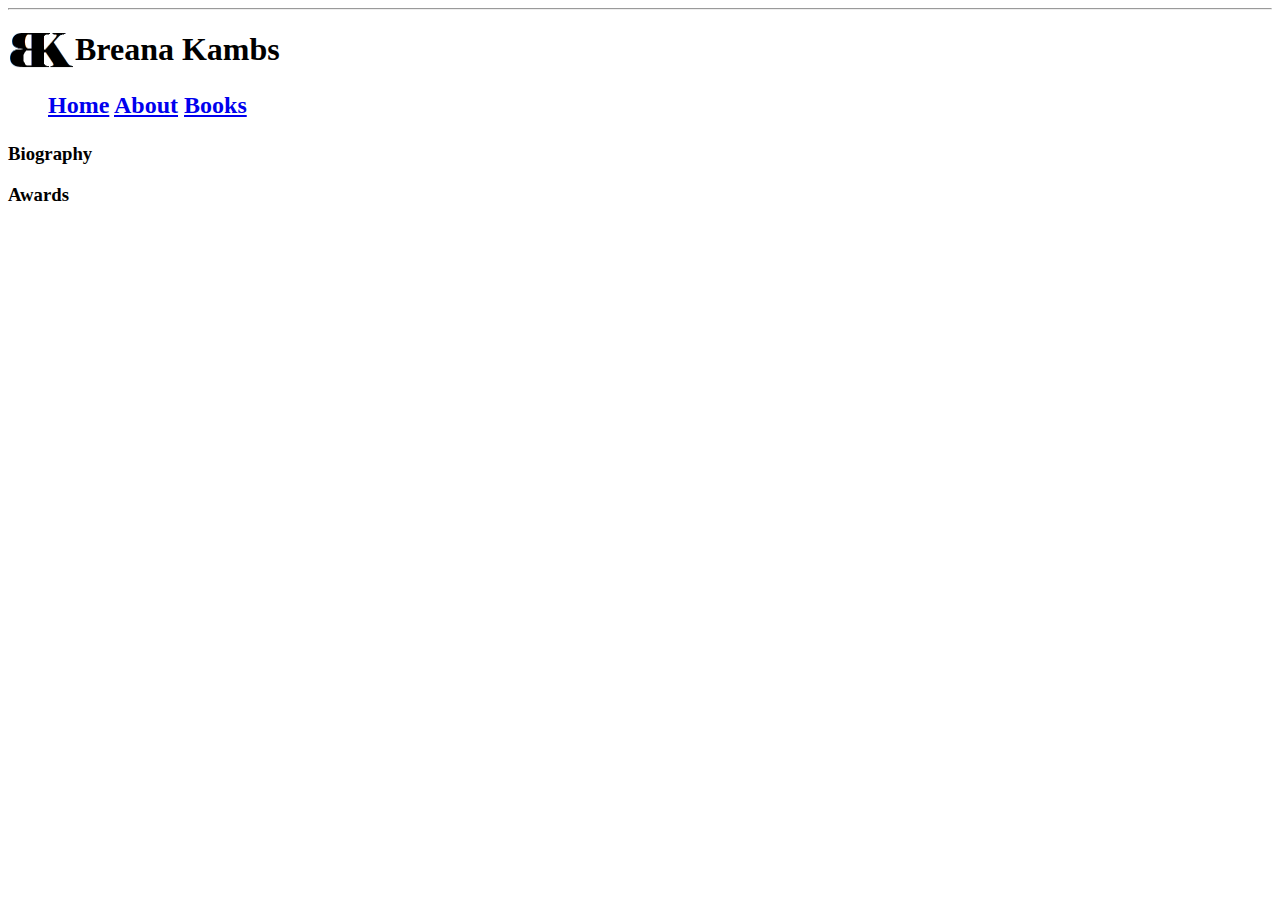
==== about.html @ 58b7576e "I added html pages and content based on my wireframe sketches" ====
<!DOCTYPE html>
<html lang="en">
<head>
  <meta charset="utf-8">
  <meta name="Description" content="INF 7420 Project">
  <meta name="viewport" content="width=device-width, initial-scale=1">
  <title>Breana Kambs Official Website</title>
  <link rel="shortcut icon" type="image/png" href="images/favicon.png">
</head>
<body>
  <hr /> 
  <h1><img src="images/Kambs-Logo.png" alt="Kambs-Logo" width="67" height="38" align="left" align="middle" />
  Breana Kambs</h1>
  <nav>
    <h2>
    <ul>
      <a href="index.html">Home</a>
      <a href="about.html">About</a>
      <a href="books.html">Books</a>
    </ul></h2></nav>
  <h3><li>Biography</li></h3>
  <h3><li>Awards</li></h3>
</body>
</html>
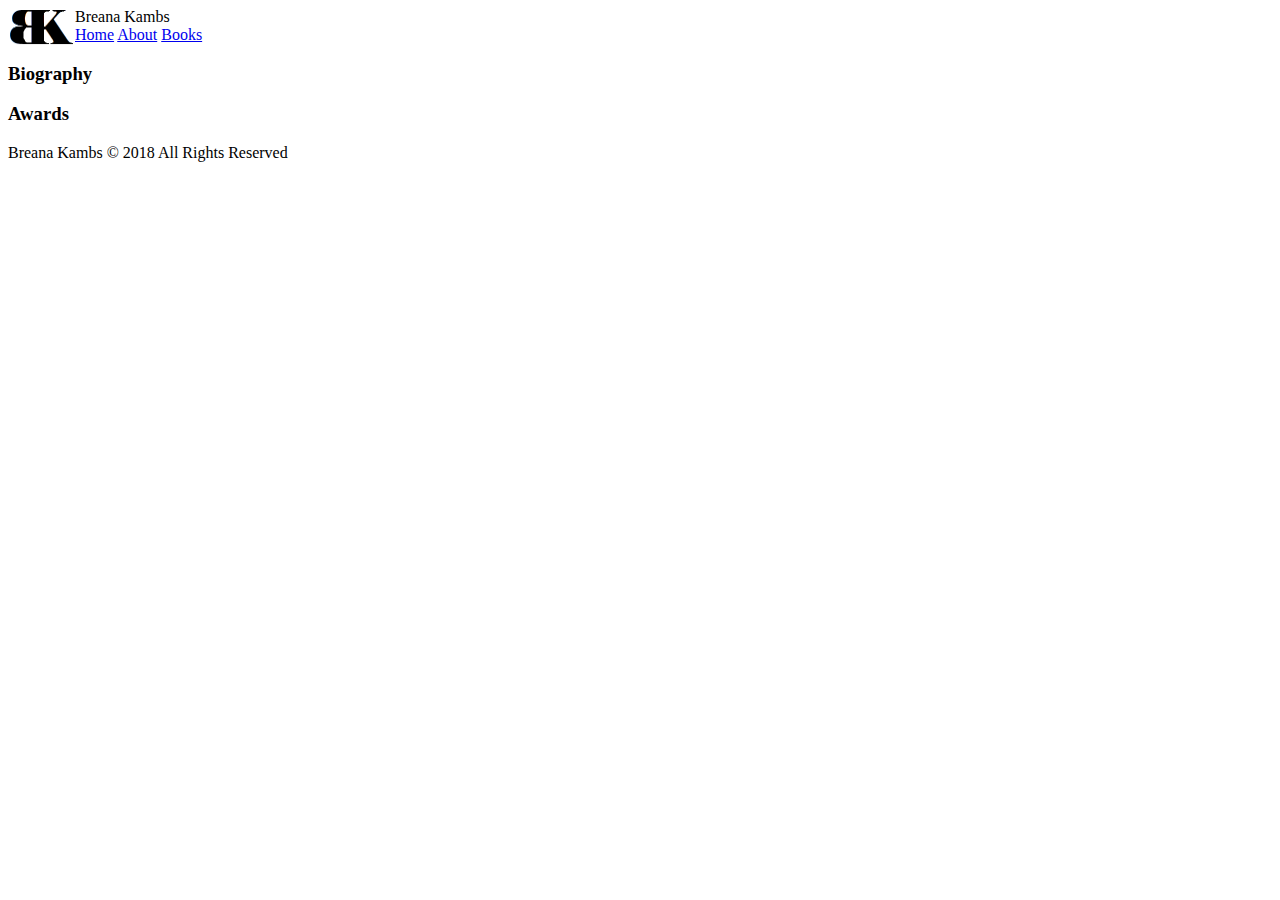
==== commit 5a4bf67a: "Merge pull request #5 from INF7420/html" ====
--- a/about.html
+++ b/about.html
@@ -8,17 +8,16 @@
   <link rel="shortcut icon" type="image/png" href="images/favicon.png">
 </head>
 <body>
-  <hr /> 
-  <h1><img src="images/Kambs-Logo.png" alt="Kambs-Logo" width="67" height="38" align="left" align="middle" />
-  Breana Kambs</h1>
-  <nav>
-    <h2>
-    <ul>
-      <a href="index.html">Home</a>
-      <a href="about.html">About</a>
-      <a href="books.html">Books</a>
-    </ul></h2></nav>
-  <h3><li>Biography</li></h3>
-  <h3><li>Awards</li></h3>
+  <header><img src="images/Kambs-Logo.png" alt="Kambs-Logo" width="67" height="38" align="left" align="middle" />
+    Breana Kambs</header>
+    <nav><a href="index.html">Home</a>
+        <a href="about.html">About</a>
+        <a href="books.html">Books</a>
+    </nav>
+  <main>
+    <h3>Biography</h3>
+    <h3>Awards</h3>
+  </main>
+  <footer> Breana Kambs &copy; 2018 All Rights Reserved </footer>
 </body>
 </html>
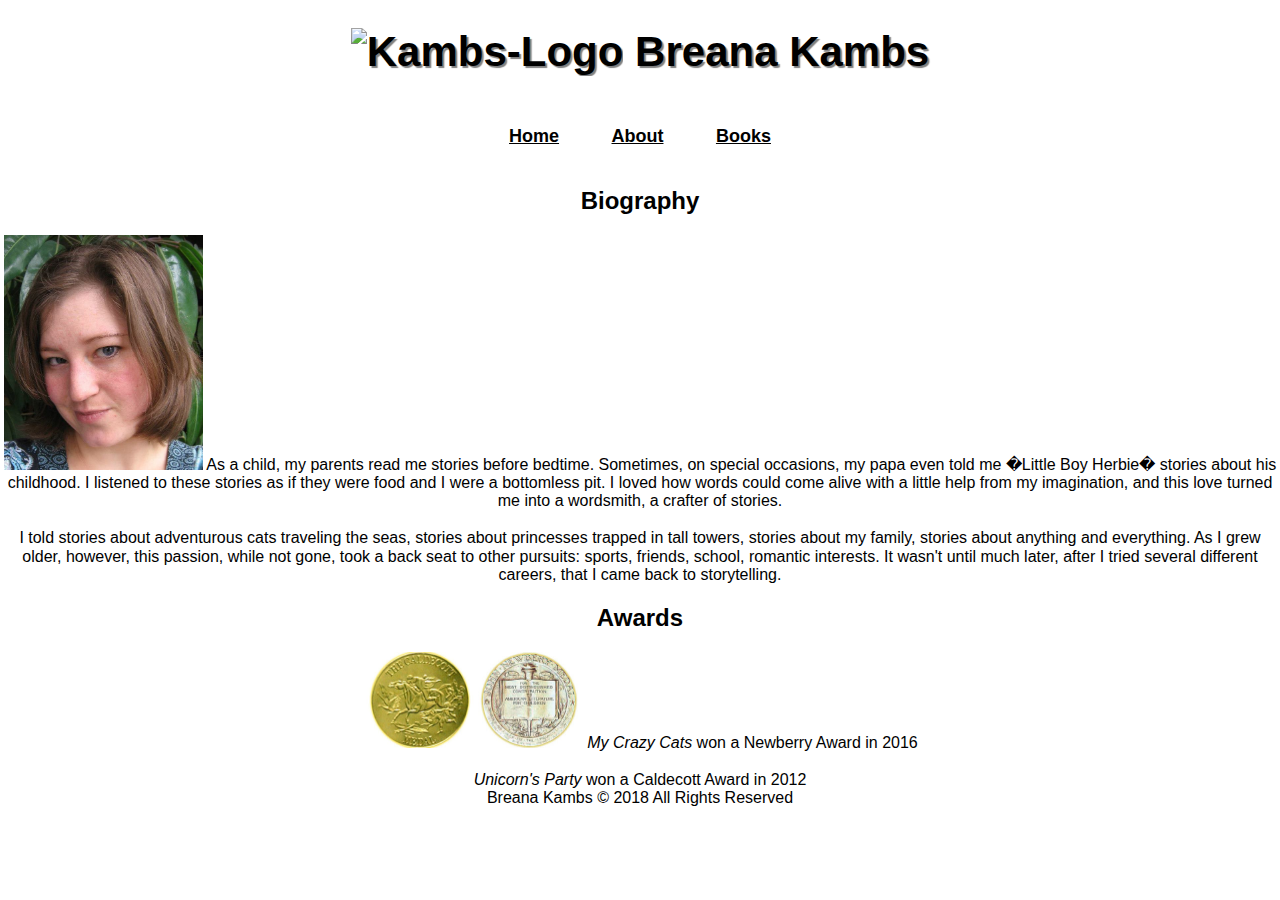
==== commit 1270b3f8: "I added backup files to my Kambs-project folder." ====
--- a/about.html
+++ b/about.html
@@ -1,23 +1,30 @@
 <!DOCTYPE html>
 <html lang="en">
-<head>
-  <meta charset="utf-8">
-  <meta name="Description" content="INF 7420 Project">
-  <meta name="viewport" content="width=device-width, initial-scale=1">
-  <title>Breana Kambs Official Website</title>
-  <link rel="shortcut icon" type="image/png" href="images/favicon.png">
-</head>
+    <head>
+        <meta charset="utf-8">
+        <meta name="Description" content="INF 7420 Project">
+        <meta name="viewport" content="width=device-width, initial-scale=1">
+        <title>Breana Kambs Official Website</title>
+        <link rel="shortcut icon" type="image/png" href="images/favicon.ico">
+        <link rel="stylesheet" href="https://cdnjs.cloudflare.com/ajax/libs/modern-normalize/0.5.0/modern-normalize.min.css">
+        <link rel="stylesheet" href="styles.css">
+    </head>
 <body>
-  <header><img src="images/Kambs-Logo.png" alt="Kambs-Logo" width="67" height="38" align="left" align="middle" />
-    Breana Kambs</header>
-    <nav><a href="index.html">Home</a>
-        <a href="about.html">About</a>
-        <a href="books.html">Books</a>
-    </nav>
-  <main>
-    <h3>Biography</h3>
-    <h3>Awards</h3>
-  </main>
-  <footer> Breana Kambs &copy; 2018 All Rights Reserved </footer>
+  <header><h1><img src="images/Kambs-Logo.png" alt="Kambs-Logo" width="67" height="38"/>
+    Breana Kambs</h1></header>
+     <nav><ul>
+        <li><a href="index.html"><h3>Home</h3></a></li>
+        <li><a href="about.html"><h3>About</h3></a></li>
+        <li><a href="books.html"><h3>Books</h3></a></li>
+      </ul></nav>
+    <main>
+        <div id="About-Title"> <h2>Biography</h2></div>
+        <div id="About"> <img src="images/BKambs.jpg" alt=headshot width="199" height="235"> As a child, my parents read me stories before bedtime. Sometimes, on special occasions, my papa even told me �Little Boy Herbie� stories about his childhood. I listened to these stories as if they were food and I were a bottomless pit. I loved how words could come alive with a little help from my imagination, and this love turned me into a wordsmith, a crafter of stories. 
+            <br><br>I told stories about adventurous cats traveling the seas, stories about princesses trapped in tall towers, stories about my family, stories about anything and everything. As I grew older, however, this passion, while not gone, took a back seat to other pursuits: sports, friends, school, romantic interests. It wasn't until much later, after I tried several different careers, that I came back to storytelling.</div>
+        <div id="Awards-Title"> <h2>Awards</h2></div>
+        <div id="Awards"> <img src="images/caldecott-newbery.jpg" alt=awards width="225" height="96"><em>My Crazy  Cats</em> won a Newberry Award in 2016<br><br><em>Unicorn's Party</em> won a Caldecott Award in 2012
+
+    </main>
+    <footer> Breana Kambs &copy; 2018 All Rights Reserved </footer>
 </body>
-</html>
+</html>--- a/styles.css
+++ b/styles.css
@@ -0,0 +1,14 @@
+body {font-family: Verdana, Arial, sans-serif;
+    font-size: 16px;
+    background-color: white;}
+h1 {font-size: 42px;}
+h2 {font-size: 24px;}
+h3 {font-size: 18px;}
+header {text-align: center; text-shadow: 2px 2px 1px #808080;}
+nav {border: black 2px}
+a {color: black;}
+ul {width: 720px; padding: 1px; margin: 0px auto 0px auto; text-align: center;}
+li {display: inline-block; margin: 2px 24px 2px 24px; border: 1x solid black}
+main {text-align: center;}
+p {font-family: "Comic Sans MS", cursive, sans-serif}
+footer {font-family: Verdana, Arial, sans-serif; vertical-align: bottom; text-align: center}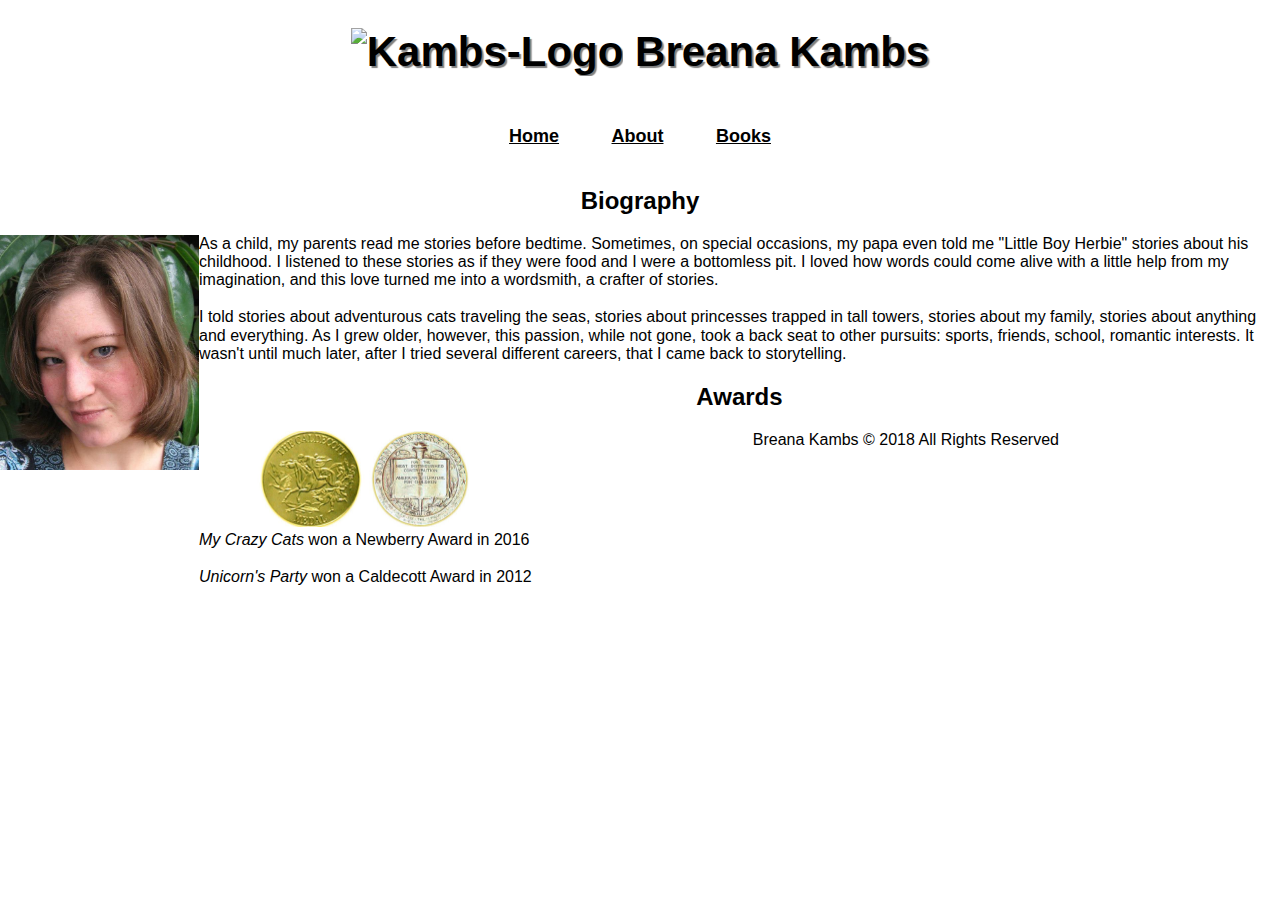
==== commit 5dfc6886: "Making changes." ====
--- a/about.html
+++ b/about.html
@@ -19,10 +19,12 @@
       </ul></nav>
     <main>
         <div id="About-Title"> <h2>Biography</h2></div>
-        <div id="About"> <img src="images/BKambs.jpg" alt=headshot width="199" height="235"> As a child, my parents read me stories before bedtime. Sometimes, on special occasions, my papa even told me �Little Boy Herbie� stories about his childhood. I listened to these stories as if they were food and I were a bottomless pit. I loved how words could come alive with a little help from my imagination, and this love turned me into a wordsmith, a crafter of stories. 
+        <div id="About"> <img src="images/BKambs.jpg" alt=headshot width="199" height="235"></div>
+        <div id="About-P"> As a child, my parents read me stories before bedtime. Sometimes, on special occasions, my papa even told me "Little Boy Herbie" stories about his childhood. I listened to these stories as if they were food and I were a bottomless pit. I loved how words could come alive with a little help from my imagination, and this love turned me into a wordsmith, a crafter of stories. 
             <br><br>I told stories about adventurous cats traveling the seas, stories about princesses trapped in tall towers, stories about my family, stories about anything and everything. As I grew older, however, this passion, while not gone, took a back seat to other pursuits: sports, friends, school, romantic interests. It wasn't until much later, after I tried several different careers, that I came back to storytelling.</div>
         <div id="Awards-Title"> <h2>Awards</h2></div>
-        <div id="Awards"> <img src="images/caldecott-newbery.jpg" alt=awards width="225" height="96"><em>My Crazy  Cats</em> won a Newberry Award in 2016<br><br><em>Unicorn's Party</em> won a Caldecott Award in 2012
+        <div id="Awards"> <img src="images/caldecott-newbery.jpg" alt=awards width="225" height="96">
+        <div id="Awards-P"><em>My Crazy  Cats</em> won a Newberry Award in 2016<br><br><em>Unicorn's Party</em> won a Caldecott Award in 2012 </div>
 
     </main>
     <footer> Breana Kambs &copy; 2018 All Rights Reserved </footer>
--- a/styles.css
+++ b/styles.css
@@ -5,10 +5,19 @@
 h2 {font-size: 24px;}
 h3 {font-size: 18px;}
 header {text-align: center; text-shadow: 2px 2px 1px #808080;}
-nav {border: black 2px}
-a {color: black;}
+a {color: black}
 ul {width: 720px; padding: 1px; margin: 0px auto 0px auto; text-align: center;}
-li {display: inline-block; margin: 2px 24px 2px 24px; border: 1x solid black}
-main {text-align: center;}
-p {font-family: "Comic Sans MS", cursive, sans-serif}
-footer {font-family: Verdana, Arial, sans-serif; vertical-align: bottom; text-align: center}+li {display: inline-block; margin: 2px 24px 2px 24px; border: 1x solid black;}
+main {text-align: center}   
+    div#Cats {float: left; outline-color: black; outline-width: 4px;}
+        div#Cats-Synopsis {float: center; text-align: left;}
+    div#Banana {float: left;}
+        div#Banana-Synopsis {float: center; text-align: left;}
+    div#Unicorn {float: left;}
+        div#Unicorn-Synopsis {float: center; text-align: left;}
+    div#About {float: left;}
+        div#About-P {float: center; text-align: left;}
+    div#Awards {float: left;}
+        div#Awards-P {float: center; text-align: left;}
+p {font-family: "Comic Sans MS", cursive, sans-serif;}
+footer {font-family: Verdana, Arial, sans-serif; vertical-align: bottom; text-align: center;}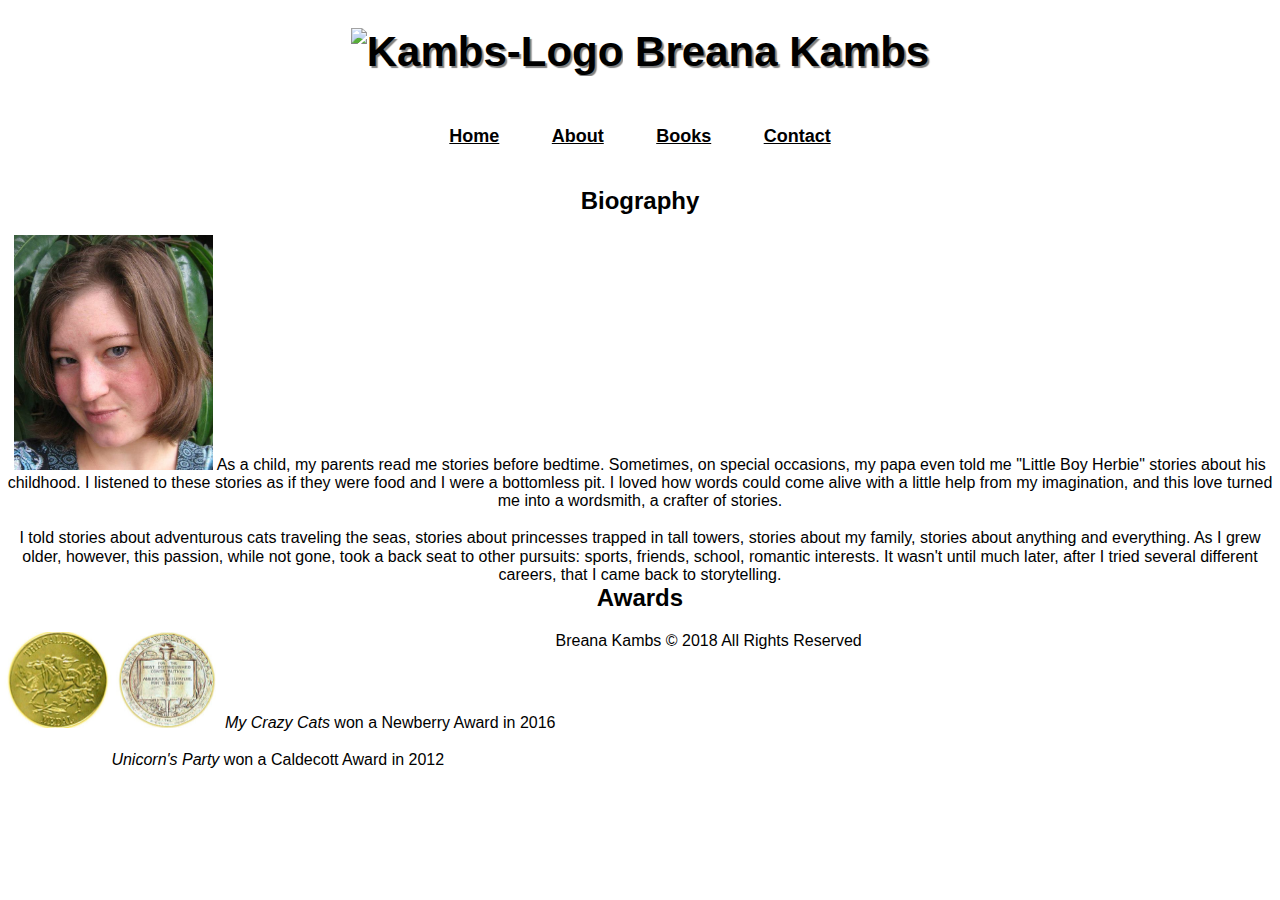
==== commit fa31c706: "I added a contact page, created a form, and styled it using CSS." ====
--- a/about.html
+++ b/about.html
@@ -10,23 +10,21 @@
         <link rel="stylesheet" href="styles.css">
     </head>
 <body>
-  <header><h1><img src="images/Kambs-Logo.png" alt="Kambs-Logo" width="67" height="38"/>
+    <header><h1><img src="images/Kambs-Logo.png" alt="Kambs-Logo" width="67" height="38"/>
     Breana Kambs</h1></header>
-     <nav><ul>
+    <nav><ul>
         <li><a href="index.html"><h3>Home</h3></a></li>
         <li><a href="about.html"><h3>About</h3></a></li>
         <li><a href="books.html"><h3>Books</h3></a></li>
+        <li><a href="contact.html"><h3>Contact</h3></a></li>
       </ul></nav>
     <main>
         <div id="About-Title"> <h2>Biography</h2></div>
-        <div id="About"> <img src="images/BKambs.jpg" alt=headshot width="199" height="235"></div>
-        <div id="About-P"> As a child, my parents read me stories before bedtime. Sometimes, on special occasions, my papa even told me "Little Boy Herbie" stories about his childhood. I listened to these stories as if they were food and I were a bottomless pit. I loved how words could come alive with a little help from my imagination, and this love turned me into a wordsmith, a crafter of stories. 
+        <div id="About"> <img src="images/BKambs.jpg" alt=headshot width="199" height="235"> As a child, my parents read me stories before bedtime. Sometimes, on special occasions, my papa even told me "Little Boy Herbie" stories about his childhood. I listened to these stories as if they were food and I were a bottomless pit. I loved how words could come alive with a little help from my imagination, and this love turned me into a wordsmith, a crafter of stories. 
             <br><br>I told stories about adventurous cats traveling the seas, stories about princesses trapped in tall towers, stories about my family, stories about anything and everything. As I grew older, however, this passion, while not gone, took a back seat to other pursuits: sports, friends, school, romantic interests. It wasn't until much later, after I tried several different careers, that I came back to storytelling.</div>
         <div id="Awards-Title"> <h2>Awards</h2></div>
-        <div id="Awards"> <img src="images/caldecott-newbery.jpg" alt=awards width="225" height="96">
-        <div id="Awards-P"><em>My Crazy  Cats</em> won a Newberry Award in 2016<br><br><em>Unicorn's Party</em> won a Caldecott Award in 2012 </div>
-
-    </main>
+        <div id="Awards"> <img src="images/caldecott-newbery.jpg" alt=awards width="225" height="96"><em>My Crazy  Cats</em> won a Newberry Award in 2016<br><br><em>Unicorn's Party</em> won a Caldecott Award in 2012
+     </main>
     <footer> Breana Kambs &copy; 2018 All Rights Reserved </footer>
 </body>
 </html>--- a/styles.css
+++ b/styles.css
@@ -8,8 +8,9 @@
 a {color: black}
 ul {width: 720px; padding: 1px; margin: 0px auto 0px auto; text-align: center;}
 li {display: inline-block; margin: 2px 24px 2px 24px; border: 1x solid black;}
+button {background-color:white; color: black; padding: 15px 32 px; text-align: center; display: inline-block; font-family: Verdana, Arial, sans-serif;}
 main {text-align: center}   
-    div#Cats {float: left; outline-color: black; outline-width: 4px;}
+        div#Cats {float: left; outline-color: black; outline-width: 4px;}
         div#Cats-Synopsis {float: center; text-align: left;}
     div#Banana {float: left;}
         div#Banana-Synopsis {float: center; text-align: left;}
@@ -19,5 +20,16 @@
         div#About-P {float: center; text-align: left;}
     div#Awards {float: left;}
         div#Awards-P {float: center; text-align: left;}
+    .form-input {
+        width: 300px; 
+        padding: 12px 20px; 
+        margin: 8px 0;            
+        box-sizing: border-box;
+        }
+    input [type=text]:hover {border-color: blue;}
+    input [type=email]:hover {border-color: blue;}
+    input [name=message]:hover {border-color: blue;}
+    input [type=submit]:hover {border-color: blue;}
+    input [type="hidden" name="_next" value="https://site.io/thanks.html"/>
 p {font-family: "Comic Sans MS", cursive, sans-serif;}
 footer {font-family: Verdana, Arial, sans-serif; vertical-align: bottom; text-align: center;}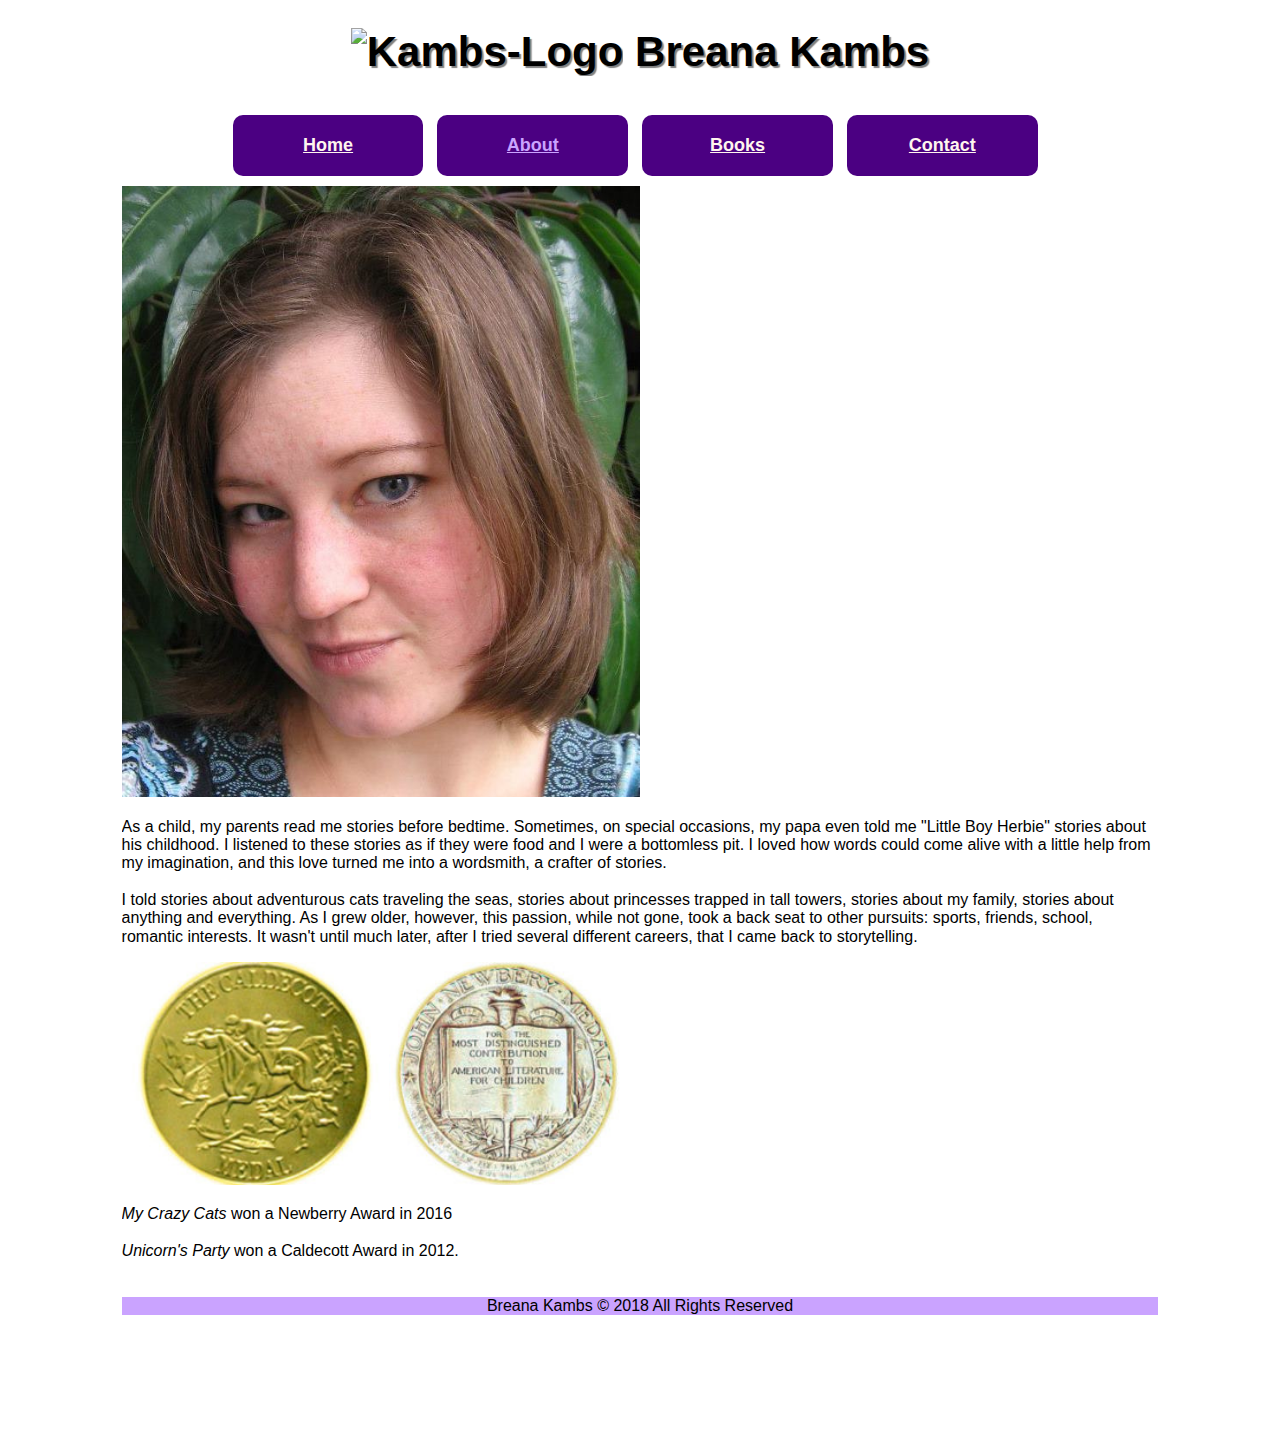
==== commit 6ef62963: "I am continuing to perfect the HTML and CSS." ====
--- a/about.html
+++ b/about.html
@@ -10,21 +10,31 @@
         <link rel="stylesheet" href="styles.css">
     </head>
 <body>
-    <header><h1><img src="images/Kambs-Logo.png" alt="Kambs-Logo" width="67" height="38"/>
-    Breana Kambs</h1></header>
-    <nav><ul>
-        <li><a href="index.html"><h3>Home</h3></a></li>
-        <li><a href="about.html"><h3>About</h3></a></li>
-        <li><a href="books.html"><h3>Books</h3></a></li>
-        <li><a href="contact.html"><h3>Contact</h3></a></li>
-      </ul></nav>
-    <main>
-        <div id="About-Title"> <h2>Biography</h2></div>
-        <div id="About"> <img src="images/BKambs.jpg" alt=headshot width="199" height="235"> As a child, my parents read me stories before bedtime. Sometimes, on special occasions, my papa even told me "Little Boy Herbie" stories about his childhood. I listened to these stories as if they were food and I were a bottomless pit. I loved how words could come alive with a little help from my imagination, and this love turned me into a wordsmith, a crafter of stories. 
-            <br><br>I told stories about adventurous cats traveling the seas, stories about princesses trapped in tall towers, stories about my family, stories about anything and everything. As I grew older, however, this passion, while not gone, took a back seat to other pursuits: sports, friends, school, romantic interests. It wasn't until much later, after I tried several different careers, that I came back to storytelling.</div>
-        <div id="Awards-Title"> <h2>Awards</h2></div>
-        <div id="Awards"> <img src="images/caldecott-newbery.jpg" alt=awards width="225" height="96"><em>My Crazy  Cats</em> won a Newberry Award in 2016<br><br><em>Unicorn's Party</em> won a Caldecott Award in 2012
-     </main>
-    <footer> Breana Kambs &copy; 2018 All Rights Reserved </footer>
+    <div id="header">
+        <h1><img src="images/Kambs-Logo.png" alt="Kambs-Logo" width="67" height="38"/> Breana Kambs</h1>
+    </div>
+    <div id="nav">
+        <ul>
+            <li><a href="index.html"><h3>Home</h3></a></li>
+            <li><a class="active" href="about.html"><h3>About</h3></a></li>
+            <li><a href="books.html"><h3>Books</h3></a></li>
+            <li><a href="contact.html"><h3>Contact</h3></h3></a></li>
+        </ul></nav>
+    <div id="content">
+        <div id="article a-image1">
+                <img src="images/BKambs.jpg" class="small" alt=headshot >
+        </div>
+        <div id="article a-desc1">
+            <p>As a child, my parents read me stories before bedtime. Sometimes, on special occasions, my papa even told me "Little Boy Herbie" stories about his childhood. I listened to these stories as if they were food and I were a bottomless pit. I loved how words could come alive with a little help from my imagination, and this love turned me into a wordsmith, a crafter of stories. 
+            <br><br>I told stories about adventurous cats traveling the seas, stories about princesses trapped in tall towers, stories about my family, stories about anything and everything. As I grew older, however, this passion, while not gone, took a back seat to other pursuits: sports, friends, school, romantic interests. It wasn't until much later, after I tried several different careers, that I came back to storytelling.</p>
+        </div>
+        <div id="article a-image2">
+                <img src="images/caldecott-newbery.jpg" class="small" alt=awards >
+        </div>
+        <div id="article a-descr2">
+            <p><em>My Crazy  Cats</em> won a Newberry Award in 2016<br><br><em>Unicorn's Party</em> won a Caldecott Award in 2012.</p>
+        </div>
+    </div>
+    <div id="footer"> <p>Breana Kambs &copy; 2018 All Rights Reserved</p>
+    </div>
 </body>
-</html>--- a/styles.css
+++ b/styles.css
@@ -1,35 +1,77 @@
-body {font-family: Verdana, Arial, sans-serif;
+body {width: 90%;
+    margin: 0 auto;
+    align-content: center;
+    font-family: Verdana, Arial, sans-serif;
     font-size: 16px;
     background-color: white;}
+#content {overflow:auto;}
+#nav {margin: 1% 5% 10% 5%;}
+.a-image1, .a-desc1 {
+    width: 48%;
+    float: left;
+    margin: 1%;}
+.a-desc1 {margin-right: 0%;}
+.a-image2, .a-desc2 {
+    width: 48%;
+    float: left;
+    margin: 1%;}
+.a-desc2 {margin-right: 0%;}
+.b-image1, .b-image2, .b-image3 {
+    width: 30%;
+    float: left;
+    margin: 1% 2%;}
+.b-image3 {margin-right: 0%;}
+.b-desc1, .b-desc2, .b-desc3 {
+    width: 30%;
+    float: left;
+    margin: 1% 2%;}
+.b-desc3 {margin-right: 0%;}
 h1 {font-size: 42px;}
 h2 {font-size: 24px;}
 h3 {font-size: 18px;}
-header {text-align: center; text-shadow: 2px 2px 1px #808080;}
-a {color: black}
-ul {width: 720px; padding: 1px; margin: 0px auto 0px auto; text-align: center;}
-li {display: inline-block; margin: 2px 24px 2px 24px; border: 1x solid black;}
-button {background-color:white; color: black; padding: 15px 32 px; text-align: center; display: inline-block; font-family: Verdana, Arial, sans-serif;}
-main {text-align: center}   
-        div#Cats {float: left; outline-color: black; outline-width: 4px;}
-        div#Cats-Synopsis {float: center; text-align: left;}
-    div#Banana {float: left;}
-        div#Banana-Synopsis {float: center; text-align: left;}
-    div#Unicorn {float: left;}
-        div#Unicorn-Synopsis {float: center; text-align: left;}
-    div#About {float: left;}
-        div#About-P {float: center; text-align: left;}
-    div#Awards {float: left;}
-        div#Awards-P {float: center; text-align: left;}
-    .form-input {
-        width: 300px; 
-        padding: 12px 20px; 
-        margin: 8px 0;            
+img.medium {
+    border: solid black;
+    width: 75%;
+    height: 75%;}
+img.small {
+    width: 50%;
+    height: 50%;}
+#header {text-align: center; 
+        text-shadow: 2px 2px 1px #808080;}
+ul {width: 94%; 
+    padding: 1%; 
+    margin: 0% auto 0% auto; 
+    text-align: center;}
+li {width: 20%;
+    background-color: #4b0082;
+    color: #FFF5EE;
+    text-align: center;
+    display: inline-block;
+    margin-right: 1%; 
+    border: 2px;
+    padding: 2px;
+    border-radius: 10px;
+    -moz-border-radius: 10px;
+    -webkit-border-radius: 10px; 
+    font-family: Verdana, Arial, sans-serif;} 
+a {color: #FFF5EE;}
+.active { 
+    color: #caa3ff;}
+.form-input {
+        width: 50%; 
+        padding: 2% 5%; 
+        margin: 2% 0%;            
         box-sizing: border-box;
-        }
-    input [type=text]:hover {border-color: blue;}
-    input [type=email]:hover {border-color: blue;}
-    input [name=message]:hover {border-color: blue;}
-    input [type=submit]:hover {border-color: blue;}
-    input [type="hidden" name="_next" value="https://site.io/thanks.html"/>
-p {font-family: "Comic Sans MS", cursive, sans-serif;}
-footer {font-family: Verdana, Arial, sans-serif; vertical-align: bottom; text-align: center;}+        text-align: center, center;}
+    input [type=text]:hover {border-color: #4B0082;}
+    input [type=email]:hover {border-color: #4B0082;}
+    input [name=message]:hover {border-color: #4B0082;}
+    input [type=submit]:hover {border-color: #4B0082;}
+#footer {box-align: bottom fixed;
+        width: 100%;
+        height: 10e; 
+        text-align: center;    
+        background: #caa3ff; 
+        margin: auto 0%;
+        margin-top: 2%;
+        font-family: Verdana, Arial, sans-serif;}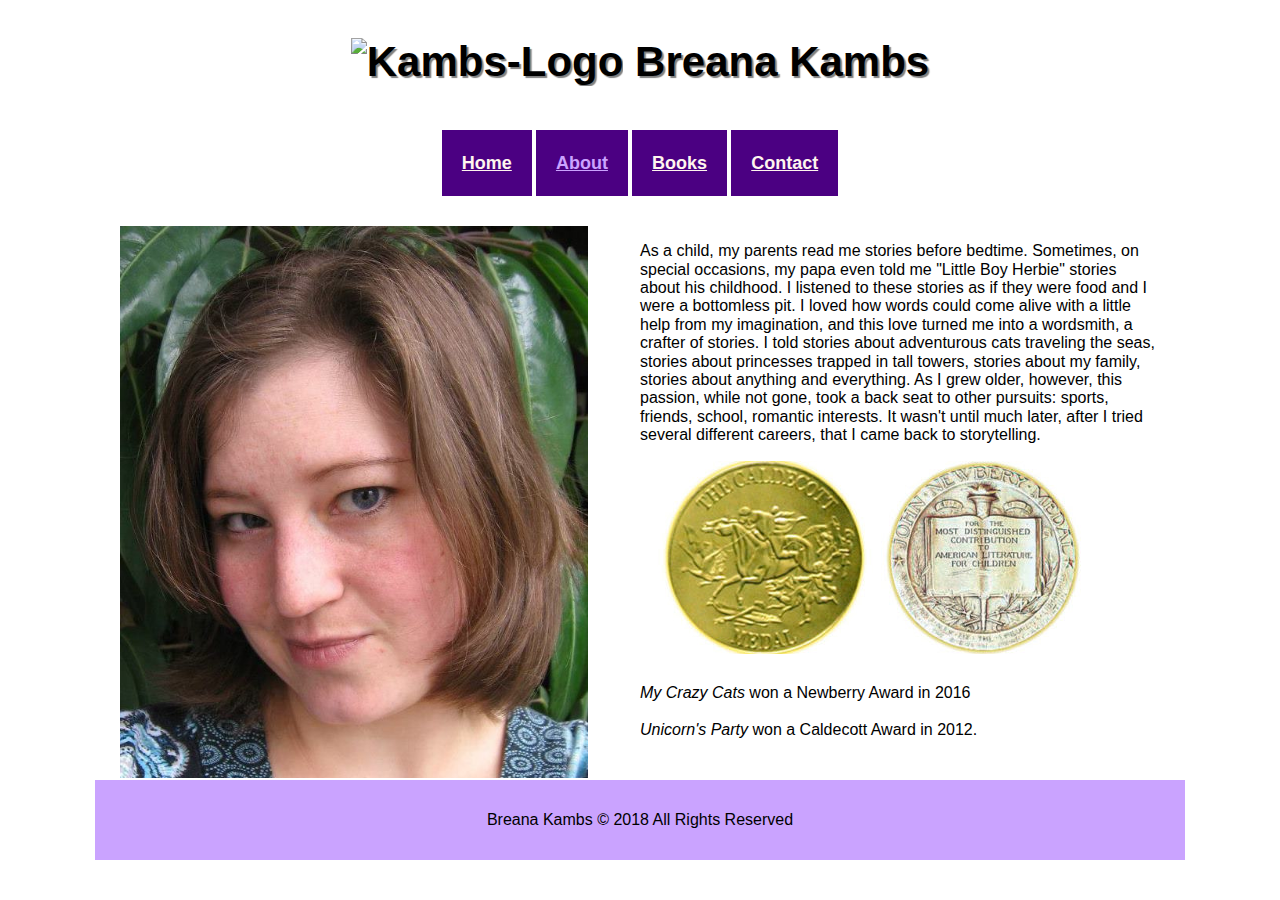
==== commit e2c20611: "I revised the structure of my HTML in preparation for making the site responsive." ====
--- a/about.html
+++ b/about.html
@@ -1,40 +1,43 @@
 <!DOCTYPE html>
 <html lang="en">
-    <head>
-        <meta charset="utf-8">
-        <meta name="Description" content="INF 7420 Project">
-        <meta name="viewport" content="width=device-width, initial-scale=1">
-        <title>Breana Kambs Official Website</title>
-        <link rel="shortcut icon" type="image/png" href="images/favicon.ico">
-        <link rel="stylesheet" href="https://cdnjs.cloudflare.com/ajax/libs/modern-normalize/0.5.0/modern-normalize.min.css">
-        <link rel="stylesheet" href="styles.css">
-    </head>
+<head>
+    <meta charset="utf-8">
+    <meta name="Description" content="INF 7420 Project">
+    <meta name="viewport" content="width=device-width, initial-scale=1">
+    <title>Breana Kambs Official Website</title>
+    <link rel="shortcut icon" type="image/png" href="images/favicon.ico">
+    <link rel="stylesheet" href="https://cdnjs.cloudflare.com/ajax/libs/modern-normalize/0.5.0/modern-normalize.min.css">
+    <link rel="stylesheet" href="styles.css">
+</head>
 <body>
-    <div id="header">
+    <div class="header">
         <h1><img src="images/Kambs-Logo.png" alt="Kambs-Logo" width="67" height="38"/> Breana Kambs</h1>
     </div>
-    <div id="nav">
-        <ul>
-            <li><a href="index.html"><h3>Home</h3></a></li>
-            <li><a class="active" href="about.html"><h3>About</h3></a></li>
-            <li><a href="books.html"><h3>Books</h3></a></li>
-            <li><a href="contact.html"><h3>Contact</h3></h3></a></li>
-        </ul></nav>
-    <div id="content">
-        <div id="article a-image1">
-                <img src="images/BKambs.jpg" class="small" alt=headshot >
+    <nav>
+    <div class="nav">
+            <ul>
+                <li><a href="index.html"><h3>Home</h3></a></li>
+                <li><a class="active" href="about.html"><h3>About</h3></a></li>
+                <li><a href="books.html"><h3>Books</h3></a></li>
+                <li><a href="contact.html"><h3>Contact</h3></h3></a></li>
+            </ul>
+    </div></nav>
+    <div class="main">
+        <div class="bio-image">
+            <img src="images/BKambs.jpg" alt=headshot >
         </div>
-        <div id="article a-desc1">
-            <p>As a child, my parents read me stories before bedtime. Sometimes, on special occasions, my papa even told me "Little Boy Herbie" stories about his childhood. I listened to these stories as if they were food and I were a bottomless pit. I loved how words could come alive with a little help from my imagination, and this love turned me into a wordsmith, a crafter of stories. 
-            <br><br>I told stories about adventurous cats traveling the seas, stories about princesses trapped in tall towers, stories about my family, stories about anything and everything. As I grew older, however, this passion, while not gone, took a back seat to other pursuits: sports, friends, school, romantic interests. It wasn't until much later, after I tried several different careers, that I came back to storytelling.</p>
+        <div class="bio">
+            <p>As a child, my parents read me stories before bedtime. Sometimes, on special occasions, my papa even told me "Little Boy Herbie" stories about his childhood. I listened to these stories as if they were food and I were a bottomless pit. I loved how words could come alive with a little help from my imagination, and this love turned me into a wordsmith, a crafter of stories. I told stories about adventurous cats traveling the seas, stories about princesses trapped in tall towers, stories about my family, stories about anything and everything. As I grew older, however, this passion, while not gone, took a back seat to other pursuits: sports, friends, school, romantic interests. It wasn't until much later, after I tried several different careers, that I came back to storytelling.</p>
         </div>
-        <div id="article a-image2">
-                <img src="images/caldecott-newbery.jpg" class="small" alt=awards >
+        <div class="award-image">
+            <img src="images/caldecott-newbery.jpg" alt=awards >
         </div>
-        <div id="article a-descr2">
-            <p><em>My Crazy  Cats</em> won a Newberry Award in 2016<br><br><em>Unicorn's Party</em> won a Caldecott Award in 2012.</p>
+        <div class="awards">    
+            <p><em>My Crazy Cats</em> won a Newberry Award in 2016 <br><br><em>Unicorn's Party</em> won a Caldecott Award in 2012.</p>
         </div>
-    </div>
-    <div id="footer"> <p>Breana Kambs &copy; 2018 All Rights Reserved</p>
+    </div>   
+    <div class="footer">
+        <p>Breana Kambs &copy; 2018 All Rights Reserved</p>
     </div>
 </body>
+</html>--- a/styles.css
+++ b/styles.css
@@ -1,77 +1,82 @@
-body {width: 90%;
-    margin: 0 auto;
-    align-content: center;
-    font-family: Verdana, Arial, sans-serif;
-    font-size: 16px;
-    background-color: white;}
-#content {overflow:auto;}
-#nav {margin: 1% 5% 10% 5%;}
-.a-image1, .a-desc1 {
-    width: 48%;
-    float: left;
-    margin: 1%;}
-.a-desc1 {margin-right: 0%;}
-.a-image2, .a-desc2 {
-    width: 48%;
-    float: left;
-    margin: 1%;}
-.a-desc2 {margin-right: 0%;}
-.b-image1, .b-image2, .b-image3 {
-    width: 30%;
-    float: left;
-    margin: 1% 2%;}
-.b-image3 {margin-right: 0%;}
-.b-desc1, .b-desc2, .b-desc3 {
-    width: 30%;
-    float: left;
-    margin: 1% 2%;}
-.b-desc3 {margin-right: 0%;}
 h1 {font-size: 42px;}
 h2 {font-size: 24px;}
 h3 {font-size: 18px;}
-img.medium {
-    border: solid black;
-    width: 75%;
-    height: 75%;}
-img.small {
+body {
+    font-family: Verdana, Arial, sans-serif;
+    padding: 0;
+    margin: 0;
+    background-color: white;
+    max-width: 1100px;
+    padding: 5px;
+    margin: 5px auto;}
+img {
+    max-width: 100%;
+    height: auto;
+    margin: 0 0 10px 0;}
+.header {
+    text-align: center; 
+    text-shadow: 2px 2px 1px #808080;}
+.nav ul {
+    padding: 5px; 
+    margin: 1px auto 1px auto; 
+    font-size: 93%;
+    text-align: center;
+    color: #FFF5EE;
+    font-family: Verdana, Arial, sans-serif;}
+.nav ul li {
+    display: inline-block; 
+    margin: 0px auto 0px auto;
+    padding: 5px 20px;
+    background-color: #4B0082;}
+.nav ul li a:link {
+    color: #FFF5EE;}
+.nav ul li a.active { 
+    color: #caa3ff;}
+div.main {
+    text-align: center;
+    margin: 25px;}
+div.my-crazy-cats-summary, div.super-banana-summary {
+    text-align: left;
+    width: 47.5%;
+    float: left;
+    margin-right: 5%;
+    margin-bottom: 25px;}
+div.my-crazy-cats, div.super-banana {
+    border: 2px solid black;
+    width: 47.5%;
+    float: left;
+    margin-right: 5%;
+    margin-bottom: 25px;}
+div.unicorn-party-summary, div.endless-questions-summary {
+    text-align: left;
+    width: 47.5%;
+    margin-bottom: 25px;
+    display: inline-block;}
+div.unicorn-party, div.endless-questions {
+    border: 2px solid black;
+    width: 47.5%;
+    margin-bottom: 25px;
+    display: inline-block;}
+div.bio-image, div.award-image {
+    width: 45%;
+    float: left;
+    margin-right: 5%;}
+div.bio, div.awards {
+    text-align: left;
     width: 50%;
-    height: 50%;}
-#header {text-align: center; 
-        text-shadow: 2px 2px 1px #808080;}
-ul {width: 94%; 
-    padding: 1%; 
-    margin: 0% auto 0% auto; 
-    text-align: center;}
-li {width: 20%;
-    background-color: #4b0082;
-    color: #FFF5EE;
-    text-align: center;
-    display: inline-block;
-    margin-right: 1%; 
-    border: 2px;
-    padding: 2px;
-    border-radius: 10px;
-    -moz-border-radius: 10px;
-    -webkit-border-radius: 10px; 
-    font-family: Verdana, Arial, sans-serif;} 
-a {color: #FFF5EE;}
-.active { 
-    color: #caa3ff;}
+    display: inline-block;}
 .form-input {
-        width: 50%; 
-        padding: 2% 5%; 
-        margin: 2% 0%;            
-        box-sizing: border-box;
-        text-align: center, center;}
-    input [type=text]:hover {border-color: #4B0082;}
-    input [type=email]:hover {border-color: #4B0082;}
-    input [name=message]:hover {border-color: #4B0082;}
-    input [type=submit]:hover {border-color: #4B0082;}
-#footer {box-align: bottom fixed;
-        width: 100%;
-        height: 10e; 
-        text-align: center;    
-        background: #caa3ff; 
-        margin: auto 0%;
-        margin-top: 2%;
-        font-family: Verdana, Arial, sans-serif;}+    width: 50%; 
+    padding: 2% 5%; 
+    margin: 2% 0%;            
+    box-sizing: border-box;
+    text-align: center, center;}
+        input [type=text]:hover {border-color: #4B0082;}
+        input [type=email]:hover {border-color: #4B0082;}
+        input [name=message]:hover {border-color: #4B0082;}
+        input [type=submit]:hover {border-color: #4B0082;}
+div.footer {   
+    background: #caa3ff; 
+    color: black;
+    padding: 15px 0;
+    text-align: center;}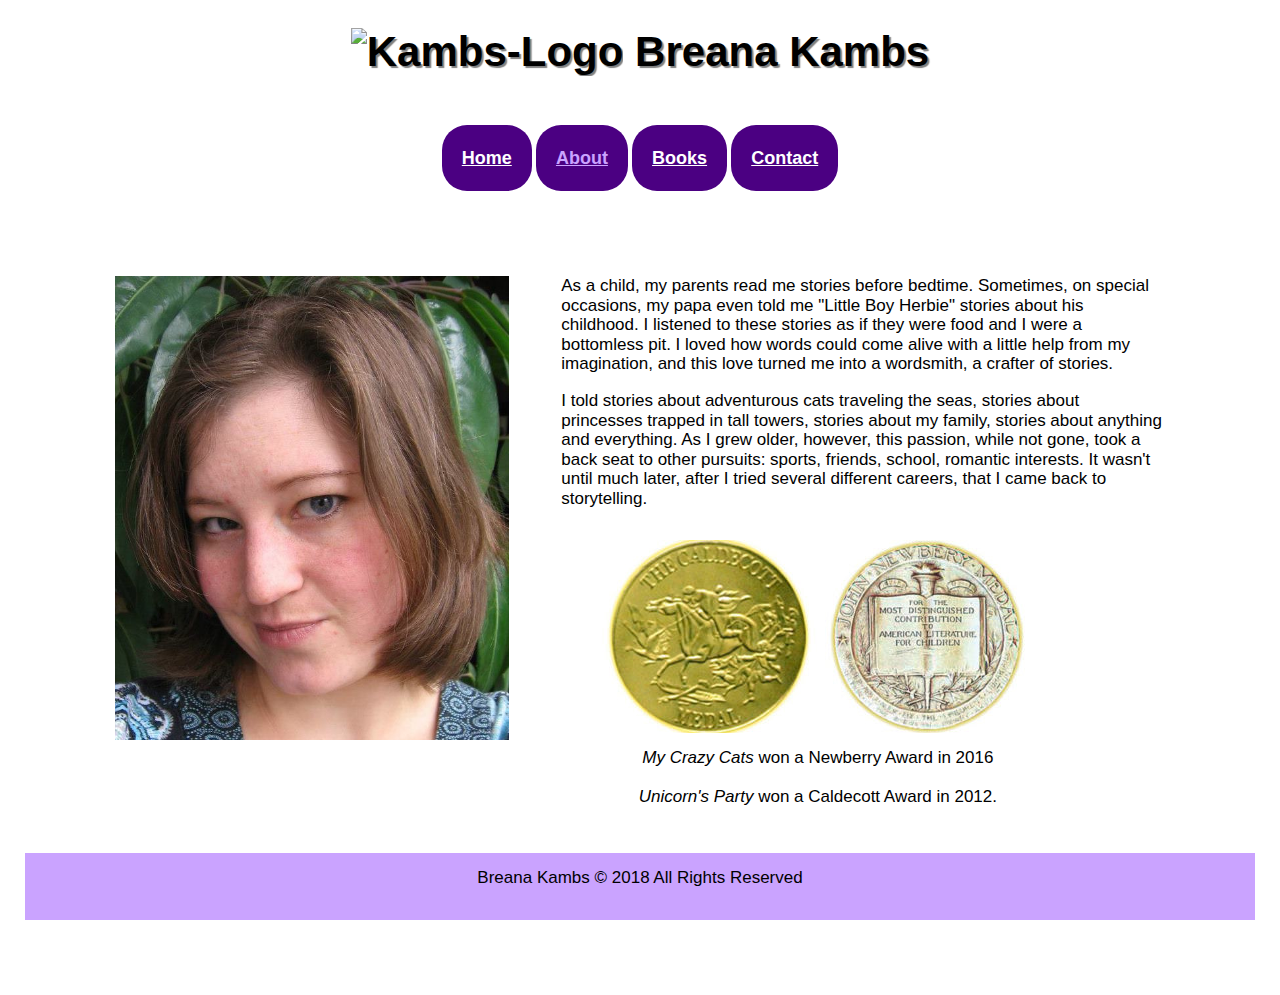
==== commit 7dd99e82: "I used CSS to creative a responsive website. I embedded music to my home page." ====
--- a/about.html
+++ b/about.html
@@ -8,36 +8,37 @@
     <link rel="shortcut icon" type="image/png" href="images/favicon.ico">
     <link rel="stylesheet" href="https://cdnjs.cloudflare.com/ajax/libs/modern-normalize/0.5.0/modern-normalize.min.css">
     <link rel="stylesheet" href="styles.css">
+    <link rel="stylesheet" href="responsive.css" media="screen and (max-width: 900px)">
 </head>
 <body>
-    <div class="header">
+    <div class="header"><div class="webpage">
         <h1><img src="images/Kambs-Logo.png" alt="Kambs-Logo" width="67" height="38"/> Breana Kambs</h1>
-    </div>
+    </div></div>
     <nav>
-    <div class="nav">
-            <ul>
+    <div class="nav"><div class="webpage">
+            <ul class="clearfix">
                 <li><a href="index.html"><h3>Home</h3></a></li>
                 <li><a class="active" href="about.html"><h3>About</h3></a></li>
                 <li><a href="books.html"><h3>Books</h3></a></li>
                 <li><a href="contact.html"><h3>Contact</h3></h3></a></li>
             </ul>
-    </div></nav>
-    <div class="main">
-        <div class="bio-image">
-            <img src="images/BKambs.jpg" alt=headshot >
+    </div></div></nav>
+    <div class="main"><div class="webpage">
+        <div class="content clearfix">
+            <div class="bio-image mobile-collapse">
+                <img src="images/BKambs.jpg" alt="headshot" />
+            </div>
+            <div class="bio mobile-collapse">
+                <p>As a child, my parents read me stories before bedtime. Sometimes, on special occasions, my papa even told me "Little Boy Herbie" stories about his childhood. I listened to these stories as if they were food and I were a bottomless pit. I loved how words could come alive with a little help from my imagination, and this love turned me into a wordsmith, a crafter of stories. </p>
+                <p> I told stories about adventurous cats traveling the seas, stories about princesses trapped in tall towers, stories about my family, stories about anything and everything. As I grew older, however, this passion, while not gone, took a back seat to other pursuits: sports, friends, school, romantic interests. It wasn't until much later, after I tried several different careers, that I came back to storytelling.</p>
+                <div class="awards">
+                <img src="images/caldecott-newbery.jpg" alt="awards" />
+                <p><em>My Crazy Cats</em> won a Newberry Award in 2016 <br><br><em>Unicorn's Party</em> won a Caldecott Award in 2012.</p>
+            </div>
         </div>
-        <div class="bio">
-            <p>As a child, my parents read me stories before bedtime. Sometimes, on special occasions, my papa even told me "Little Boy Herbie" stories about his childhood. I listened to these stories as if they were food and I were a bottomless pit. I loved how words could come alive with a little help from my imagination, and this love turned me into a wordsmith, a crafter of stories. I told stories about adventurous cats traveling the seas, stories about princesses trapped in tall towers, stories about my family, stories about anything and everything. As I grew older, however, this passion, while not gone, took a back seat to other pursuits: sports, friends, school, romantic interests. It wasn't until much later, after I tried several different careers, that I came back to storytelling.</p>
-        </div>
-        <div class="award-image">
-            <img src="images/caldecott-newbery.jpg" alt=awards >
-        </div>
-        <div class="awards">    
-            <p><em>My Crazy Cats</em> won a Newberry Award in 2016 <br><br><em>Unicorn's Party</em> won a Caldecott Award in 2012.</p>
-        </div>
-    </div>   
-    <div class="footer">
+    </div></div>   
+    <div class="footer"><div class="webpage">
         <p>Breana Kambs &copy; 2018 All Rights Reserved</p>
-    </div>
+    </div></div>
 </body>
 </html>--- a/styles.css
+++ b/styles.css
@@ -1,18 +1,23 @@
 h1 {font-size: 42px;}
 h2 {font-size: 24px;}
 h3 {font-size: 18px;}
+p {
+    font-size: 17px;
+    margin: 0 0 1em 0;
+    padding: 0;}
 body {
     font-family: Verdana, Arial, sans-serif;
     padding: 0;
     margin: 0;
-    background-color: white;
-    max-width: 1100px;
-    padding: 5px;
-    margin: 5px auto;}
+    background-color: white;}
 img {
     max-width: 100%;
     height: auto;
     margin: 0 0 10px 0;}
+.webpage {
+    max-width: 1100px;
+    padding: 0 25px;
+    margin: 0 auto;}
 .header {
     text-align: center; 
     text-shadow: 2px 2px 1px #808080;}
@@ -21,19 +26,21 @@
     margin: 1px auto 1px auto; 
     font-size: 93%;
     text-align: center;
-    color: #FFF5EE;
     font-family: Verdana, Arial, sans-serif;}
 .nav ul li {
     display: inline-block; 
-    margin: 0px auto 0px auto;
+    margin: 5px auto 5px auto;
     padding: 5px 20px;
-    background-color: #4B0082;}
+    background-color: #4B0082;
+    color: white;
+    border-radius: 25px;}
 .nav ul li a:link {
-    color: #FFF5EE;}
+    color: white;}
 .nav ul li a.active { 
     color: #caa3ff;}
 div.main {
     text-align: center;
+    padding: 50px 0;
     margin: 25px;}
 div.my-crazy-cats-summary, div.super-banana-summary {
     text-align: left;
@@ -57,13 +64,21 @@
     width: 47.5%;
     margin-bottom: 25px;
     display: inline-block;}
-div.bio-image, div.award-image {
-    width: 45%;
+div.bio-image {
+    width: 37.5%;
     float: left;
-    margin-right: 5%;}
-div.bio, div.awards {
+    margin-right: 5%;
+    margin-bottom: 15px;}
+div.bio {
     text-align: left;
-    width: 50%;
+    width: 57.5%;
+    margin-bottom: 15px;
+    display: inline-block;}
+div.awards {
+    text-align: center;
+    width: 85%;
+    margin-top: 15px;
+    margin-bottom: 15px;
     display: inline-block;}
 .form-input {
     width: 50%; 
--- a/responsive.css
+++ b/responsive.css
@@ -0,0 +1,24 @@
+div.nav ul li {
+    width: 25%;}
+div.bio-image {
+    clear: both;
+    float: none;
+    width: auto;
+    padding: 20px 0 0 0;}
+div.bio {
+    clear: both;
+    float: none;
+    width: auto;
+    padding: 20px 0 0 0;}
+@media screen and (max-width: 620px) {
+    div.nav ul li {
+        width: 33%;}}
+@media screen and (max-width: 500px) {
+    div.nav ul li {
+        width: 50%;
+        font-size: 85%}
+    div.mobile-collapse {
+        font-size: 85%;
+        width: auto;
+        float: none;
+        margin-right: 0;}}
